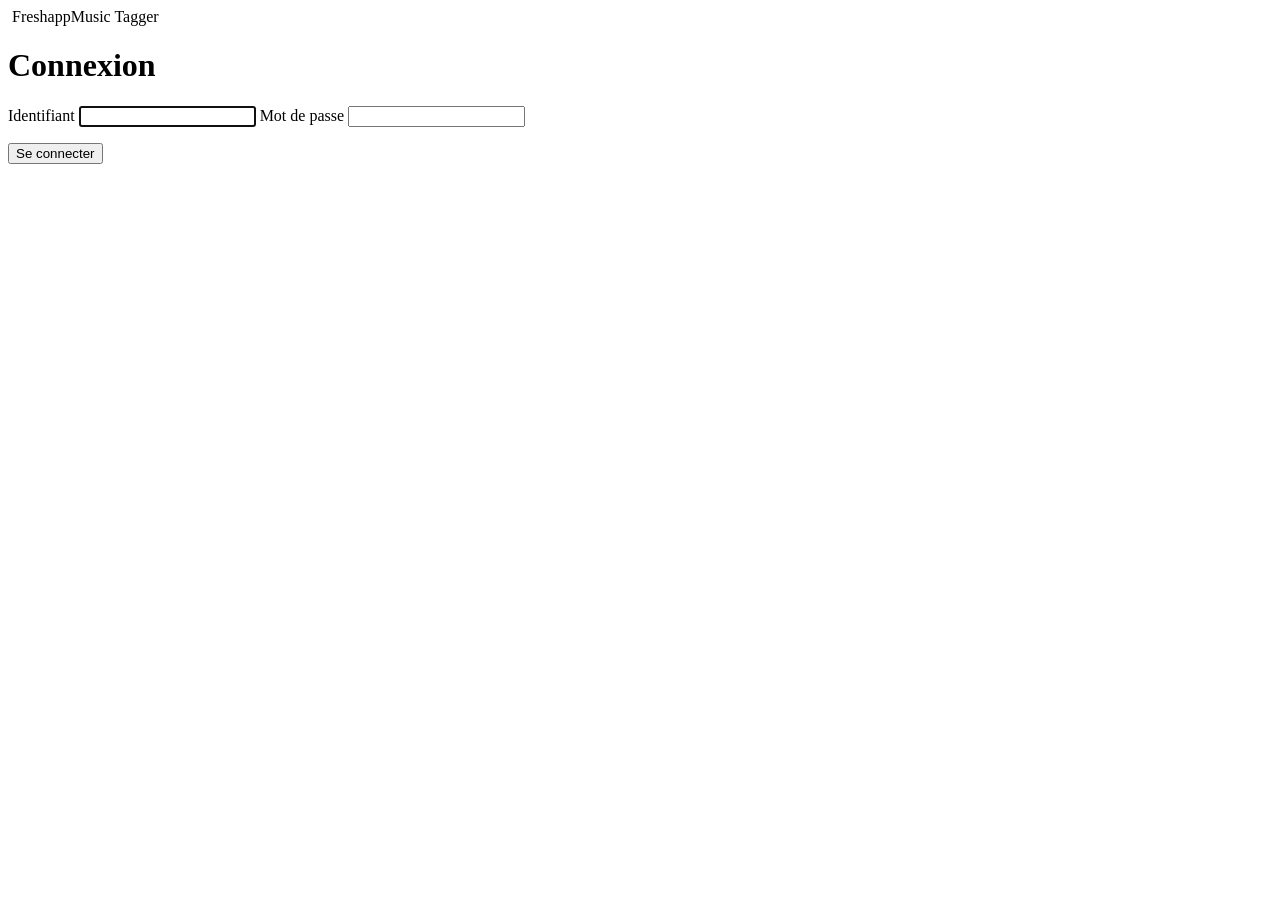
==== app/static/login.html @ b863f2d8 "Add login to protect the app (1.1.0) Single account defined in the environment (plain or scrypt-hash" ====
<!doctype html>
<html lang="fr">
<head>
  <meta charset="utf-8">
  <meta name="viewport" content="width=device-width, initial-scale=1">
  <title>Connexion — Freshapp Music Tagger</title>
  <meta name="theme-color" content="#1E6FA5">
  <link rel="icon" href="/static/brand/favicon.ico" sizes="any">
  <link rel="icon" type="image/png" sizes="32x32" href="/static/brand/favicon-32x32.png">
  <link rel="stylesheet" href="/static/style.css">
</head>
<body class="login-page">
  <main class="login-card">
    <div class="login-brand">
      <img src="/static/brand/colibri.svg" alt="">
      <span class="brand-name"><span class="fa"><span class="g">Fresh</span><span class="t">app</span></span><span class="app">Music Tagger</span></span>
    </div>
    <h1>Connexion</h1>
    <form id="login" novalidate>
      <label for="user">Identifiant</label>
      <input id="user" name="user" autocomplete="username" required autofocus>
      <label for="password">Mot de passe</label>
      <input id="password" name="password" type="password" autocomplete="current-password" required>
      <p id="error" class="login-error" role="alert" aria-live="assertive"></p>
      <button class="primary" type="submit">Se connecter</button>
    </form>
  </main>
  <script src="/static/login.js"></script>
</body>
</html>
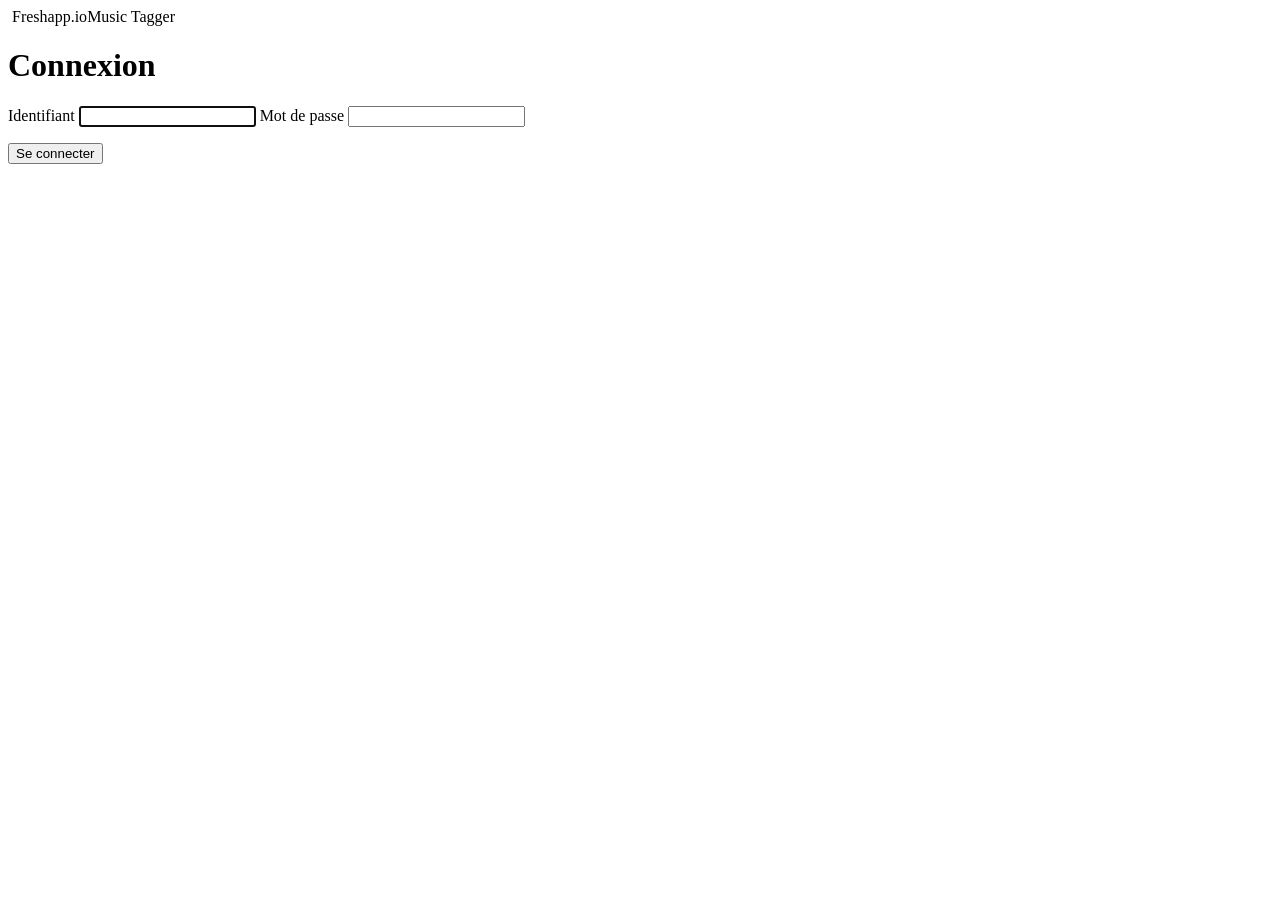
==== commit ca2bc777: "Project icon, Freshapp.io branding, theme switch and screenshots (1.3.0) - New "sorted folder" icon " ====
--- a/app/static/login.html
+++ b/app/static/login.html
@@ -3,17 +3,21 @@
 <head>
   <meta charset="utf-8">
   <meta name="viewport" content="width=device-width, initial-scale=1">
-  <title>Connexion — Freshapp Music Tagger</title>
+  <title>Connexion — Freshapp.io Music Tagger</title>
   <meta name="theme-color" content="#1E6FA5">
   <link rel="icon" href="/static/brand/favicon.ico" sizes="any">
+  <link rel="icon" type="image/svg+xml" href="/static/brand/icon-small.svg">
+  <link rel="manifest" href="/static/brand/manifest.webmanifest">
   <link rel="icon" type="image/png" sizes="32x32" href="/static/brand/favicon-32x32.png">
+  <meta name="color-scheme" content="light dark">
+  <script src="/static/theme.js"></script>
   <link rel="stylesheet" href="/static/style.css">
 </head>
 <body class="login-page">
   <main class="login-card">
     <div class="login-brand">
-      <img src="/static/brand/colibri.svg" alt="">
-      <span class="brand-name"><span class="fa"><span class="g">Fresh</span><span class="t">app</span></span><span class="app">Music Tagger</span></span>
+      <img src="/static/brand/icon.svg" alt="">
+      <span class="brand-name"><span class="fa"><span class="g">Fresh</span><span class="t">app</span><span class="i">.io</span></span><span class="app">Music Tagger</span></span>
     </div>
     <h1>Connexion</h1>
     <form id="login" novalidate>
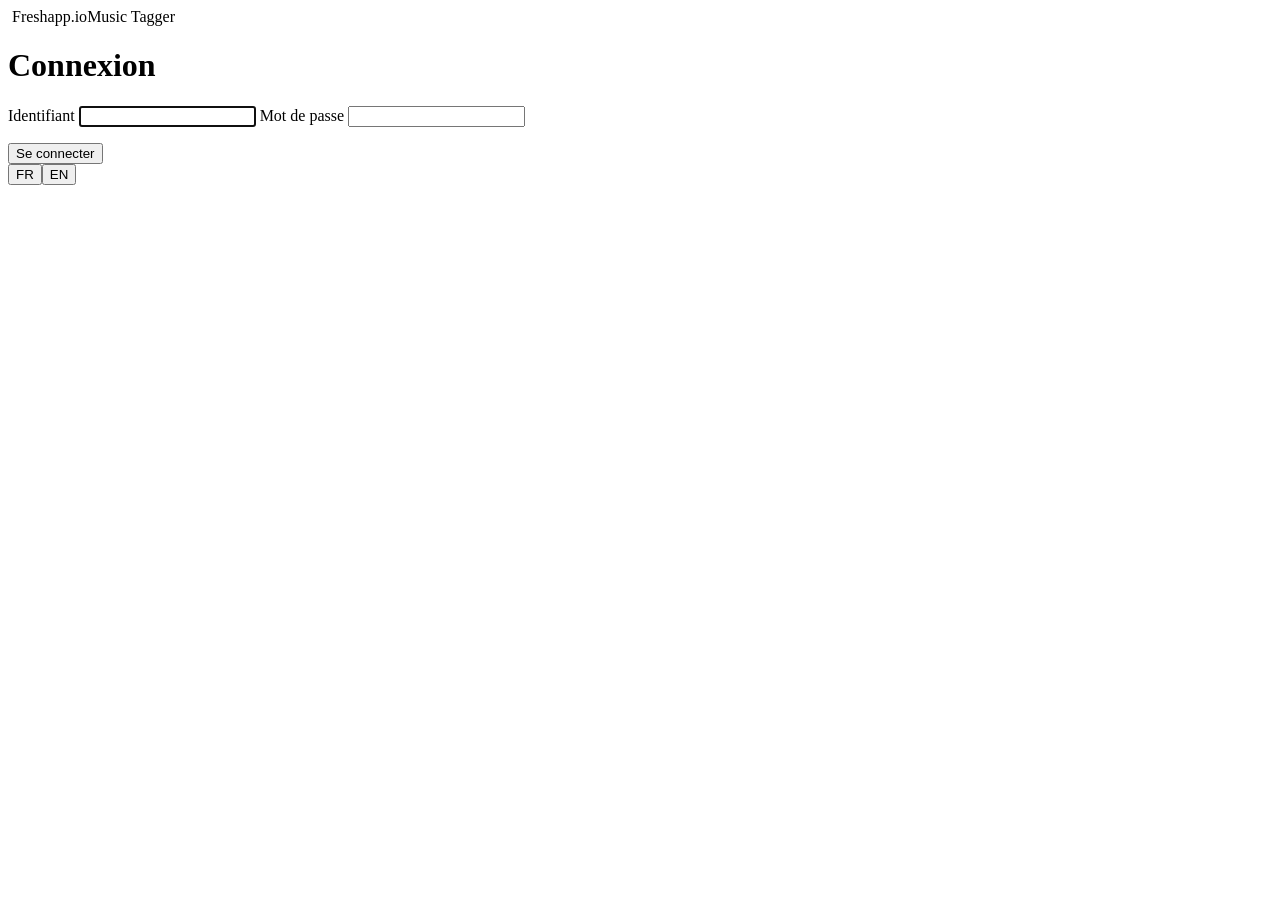
==== commit 4de1cd67: "French / English interface and folder context in the album editor (1.6.0) - Every text of the interf" ====
--- a/app/static/login.html
+++ b/app/static/login.html
@@ -3,7 +3,7 @@
 <head>
   <meta charset="utf-8">
   <meta name="viewport" content="width=device-width, initial-scale=1">
-  <title>Connexion — Freshapp.io Music Tagger</title>
+  <title>Freshapp.io Music Tagger</title>
   <meta name="theme-color" content="#1E6FA5">
   <link rel="icon" href="/static/brand/favicon.ico" sizes="any">
   <link rel="icon" type="image/svg+xml" href="/static/brand/icon-small.svg">
@@ -11,6 +11,7 @@
   <link rel="icon" type="image/png" sizes="32x32" href="/static/brand/favicon-32x32.png">
   <meta name="color-scheme" content="light dark">
   <script src="/static/theme.js"></script>
+  <script src="/static/i18n.js"></script>
   <link rel="stylesheet" href="/static/style.css">
 </head>
 <body class="login-page">
@@ -19,15 +20,18 @@
       <img src="/static/brand/icon.svg" alt="">
       <span class="brand-name"><span class="fa"><span class="g">Fresh</span><span class="t">app</span><span class="i">.io</span></span><span class="app">Music Tagger</span></span>
     </div>
-    <h1>Connexion</h1>
+    <h1 data-i18n="Connexion">Connexion</h1>
     <form id="login" novalidate>
-      <label for="user">Identifiant</label>
+      <label for="user" data-i18n="Identifiant">Identifiant</label>
       <input id="user" name="user" autocomplete="username" required autofocus>
-      <label for="password">Mot de passe</label>
+      <label for="password" data-i18n="Mot de passe">Mot de passe</label>
       <input id="password" name="password" type="password" autocomplete="current-password" required>
       <p id="error" class="login-error" role="alert" aria-live="assertive"></p>
-      <button class="primary" type="submit">Se connecter</button>
+      <button class="primary" type="submit" data-i18n="Se connecter">Se connecter</button>
     </form>
+    <div class="theme-switch login-lang" role="group" data-i18n-aria-label="Langue">
+      <button type="button" data-lang-choice="fr" lang="fr" title="Français">FR</button><button type="button" data-lang-choice="en" lang="en" title="English">EN</button>
+    </div>
   </main>
   <script src="/static/login.js"></script>
 </body>
